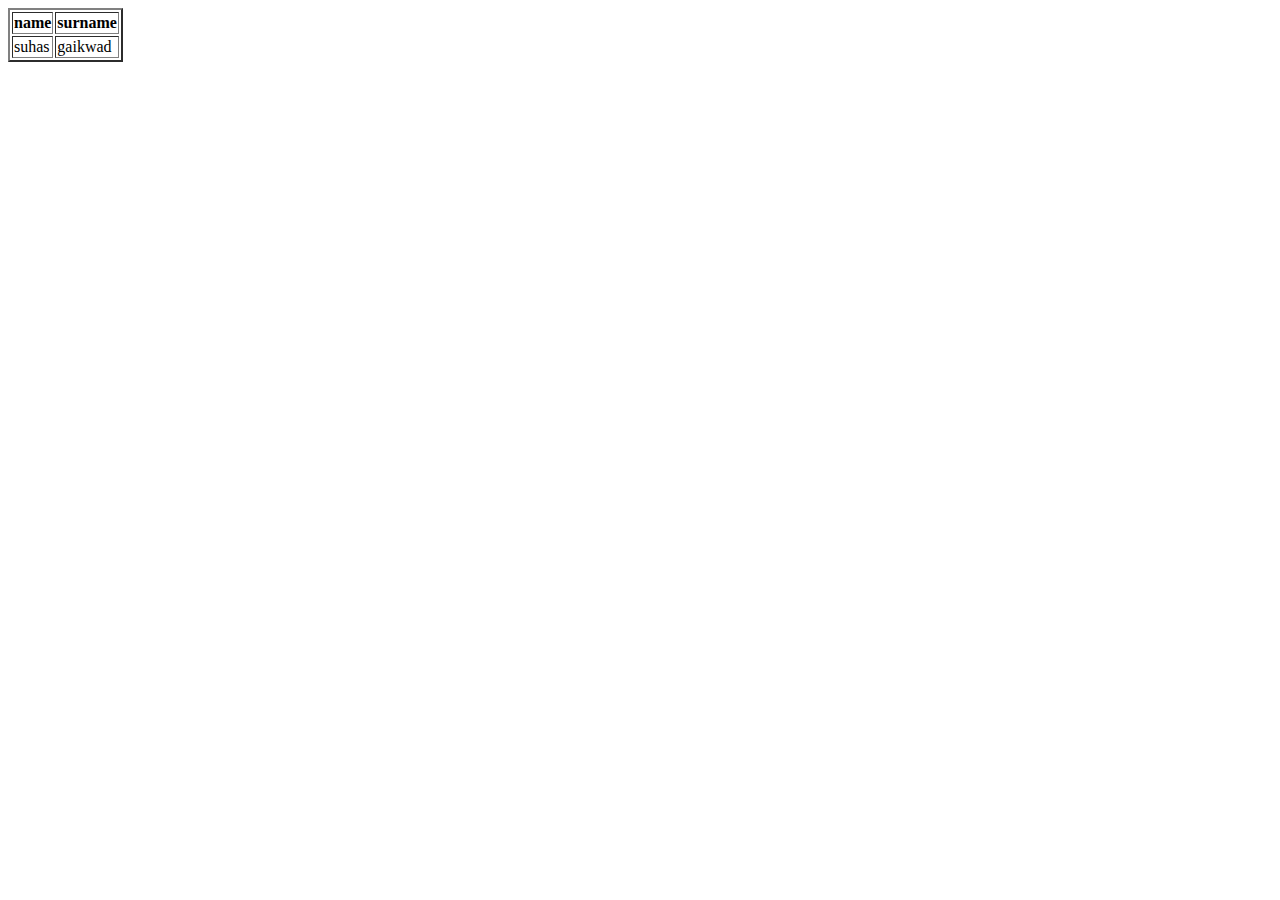
==== index.html @ 95ebbc5f "this is my first file" ====
<!DOCTYPE html>
<html lang="en">
<head>
    <meta charset="UTF-8">
    <meta http-equiv="X-UA-Compatible" content="IE=edge">
    <meta name="viewport" content="width=device-width, initial-scale=1.0">
    <title>Document</title>
</head>
<body>
<table border="2px">
    <tr>
<th> name</th>
<th> surname</th>

    </tr>
    <tr>
    <td> suhas</td>
    <td> gaikwad</td>
</tr>
</table>
</body>
</html>
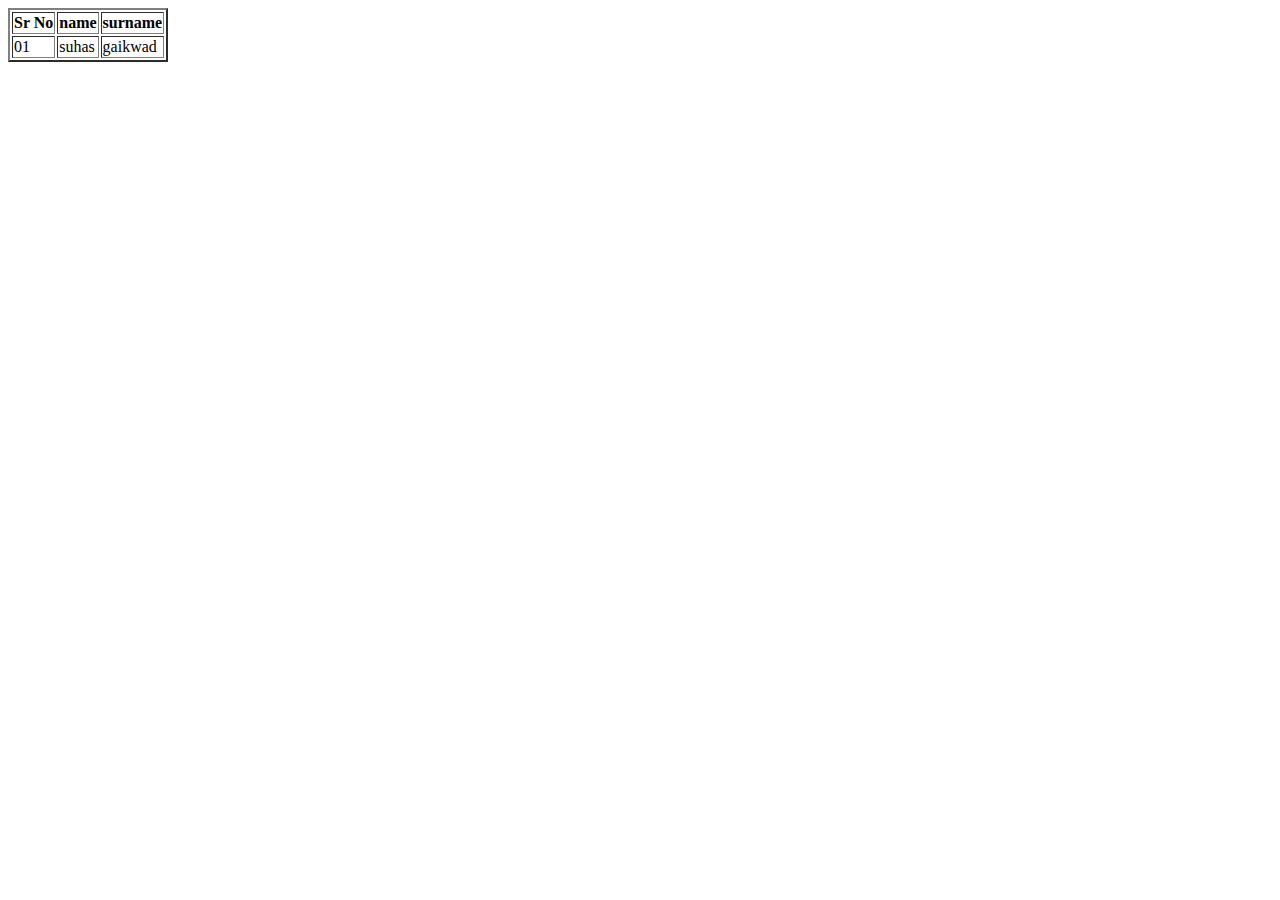
==== commit 383639fd: "updated" ====
--- a/index.html
+++ b/index.html
@@ -9,14 +9,16 @@
 <body>
 <table border="2px">
     <tr>
+        <th> Sr No</th>
 <th> name</th>
 <th> surname</th>
 
     </tr>
     <tr>
+        <td> 01</td>
     <td> suhas</td>
     <td> gaikwad</td>
 </tr>
 </table>
 </body>
-</html>+</html>
